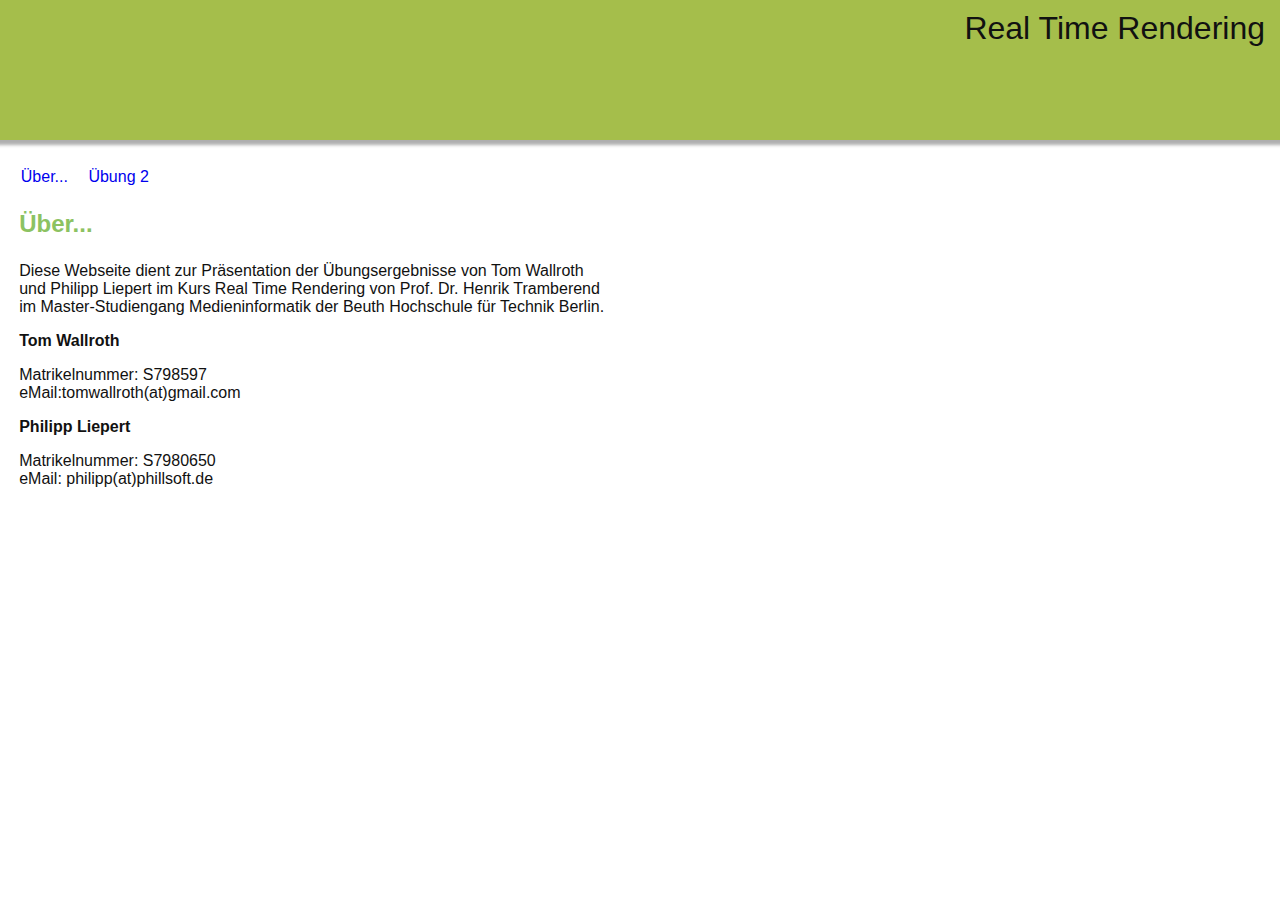
==== lesson04/index.html @ 216e7a15 "Modularisierung und Hinzufügen der Präsentations-Webseite" ====
<!DOCTYPE html PUBLIC "-//W3C//DTD XHTML 1.0 Strict//EN"
        "http://www.w3.org/TR/xhtml1/DTD/xhtml1-strict.dtd">

<html xmlns="http://www.w3.org/1999/xhtml" xml:lang="de" lang="de">
<head>
    <meta http-equiv="Content-Type" content="text/html; charset=utf-8" />
    <title>Real Time Rendering</title>
    <link type="text/css" rel="stylesheet" media="screen" href="design.css" />
</head>
<body>
<h1 id="title">Real Time Rendering</h1>

<div id="border"></div>

<ul id="navi">
    <li class="active"><a href="index.html" title="Home">&Uuml;ber...</a></li>
    <li><a href="uebung2.html" title="&Uuml;bung 2">&Uuml;bung 2</a></li>
</ul>

<div id="content">
    <h2>&Uuml;ber...</h2>
    <p>Diese Webseite dient zur Präsentation der Übungsergebnisse von Tom Wallroth </br>
        und Philipp Liepert im Kurs Real Time Rendering von Prof. Dr. Henrik Tramberend </br>
        im Master-Studiengang Medieninformatik der Beuth Hochschule für Technik Berlin.</p>
    <p><b>Tom Wallroth</b></p>
    <p>Matrikelnummer: S798597</br>eMail:tomwallroth(at)gmail.com</p>
    <p><b>Philipp Liepert</b></p>
    <p>Matrikelnummer: S7980650</br>eMail: philipp(at)phillsoft.de</p>
</div>
</body>
</html>
---- lesson04/design.css ----
/*
    Zuerst setzten wir die Eigenschaften für margin, padding und border zurück,
    sodass Browserabweichungen ausgeglichen werden können.
*/
* {
    margin: 0px;
    padding: 0px;
    border: none;
}

/*
    Für den kompletten HTML Bereich setzen wir die Standard Schrift und verpassen
    der Seite noch eine Hintergrundfarbe.
*/
html {
    background-color: #fff; /* im Internet Explorer ist manchmal die Standard Hintergrundfarbe nicht weiß, deshalb setzen wir es manuell */
    color: #111; /* auch hier eine Farbe ähnelnd zu schwarz, aber nicht so grell */
    font-family: Verdana, Helvetica, Arial, sans-serif;
}

/*
    Nun kommt der Header: Wir werden ihm ein schönes Hintergrundbild verpassen.
    Damit dieses auch komplett angezeigt wird, setzte ich als Höhe die Höhe des Bildes.
    Danach platziere ich den Text nach rechts oben in die Ecke und setze eine Schriftfarbe.
*/
#title {
    /*
        Als Hintergrundbild setzte ich header.jpg.
        Da dieses aber nicht breit genug ist, setzte ich zusätzlich
        als Hintergrundfarbe den Blauton, den der Hintergrund im Bild hat.
        Da dessen HEX-Code sehr komplex ist, nutze ich die RGB Angabe von CSS
    */
    background: rgb(165,190,75) no-repeat top left;
    height: 130px; /* 170px + 10px (padding) gibt die 180px des Bildes */
    text-align: right;
    padding: 10px 15px 0px 0px;
    font-weight: normal;
}

/*
    Nun kommt der Schlagschatten.
    Dieser besteht einfach aus einer Höhe und einem Hintergrund.
*/
#border {
    background: url(schatten.png) repeat-x top left;
    height: 12px;
}

/*
    Zuerst bekommt die Navi ihren richtigen Abstand zu den anderen Elementen.
*/
#navi {
    margin: 1em 1.3em;
}

/*
    Und nun bekommen auch noch die Listenpunkte ihr styling.
    Mit 'display' werden sie horizontal angeordnet und ihre Listenpunkte werden entfernt.
*/
#navi li {
    display: inline;
    list-style-type: none;
    padding: 0px 1em 0px 0px;
}

/*
    Da die Listenpunkte Links enthalten, werden die nichtmal extra formatiert.
*/
#navi a, #navi a:active, #navi a:visited, #navi a:hover {
    /* zwar aus Usability nicht korrekt, aber in der Navigation vertretbar */
    text-decoration: none;
}

/*
    Und zu guter letzt noch der Content.
    Am Container selbst wird nicht viel getan, aber die einzelnen Elemente darin müssen
    wieder ihren 'margin' bekommen, den wir am Anfang zurück gesetzt haben.
*/
#content {
    margin: 0px 1.2em;
}

#content h2, #content p {
    margin: 1em 0px;
}

/*
    damit das ganze noch ein bisschen bunter wird, bekommt die Überschrift die selbe Farbe,
    wie der Hintergrund des Headers.
*/
#content h2 {
    color: rgb(140,194,98);
}
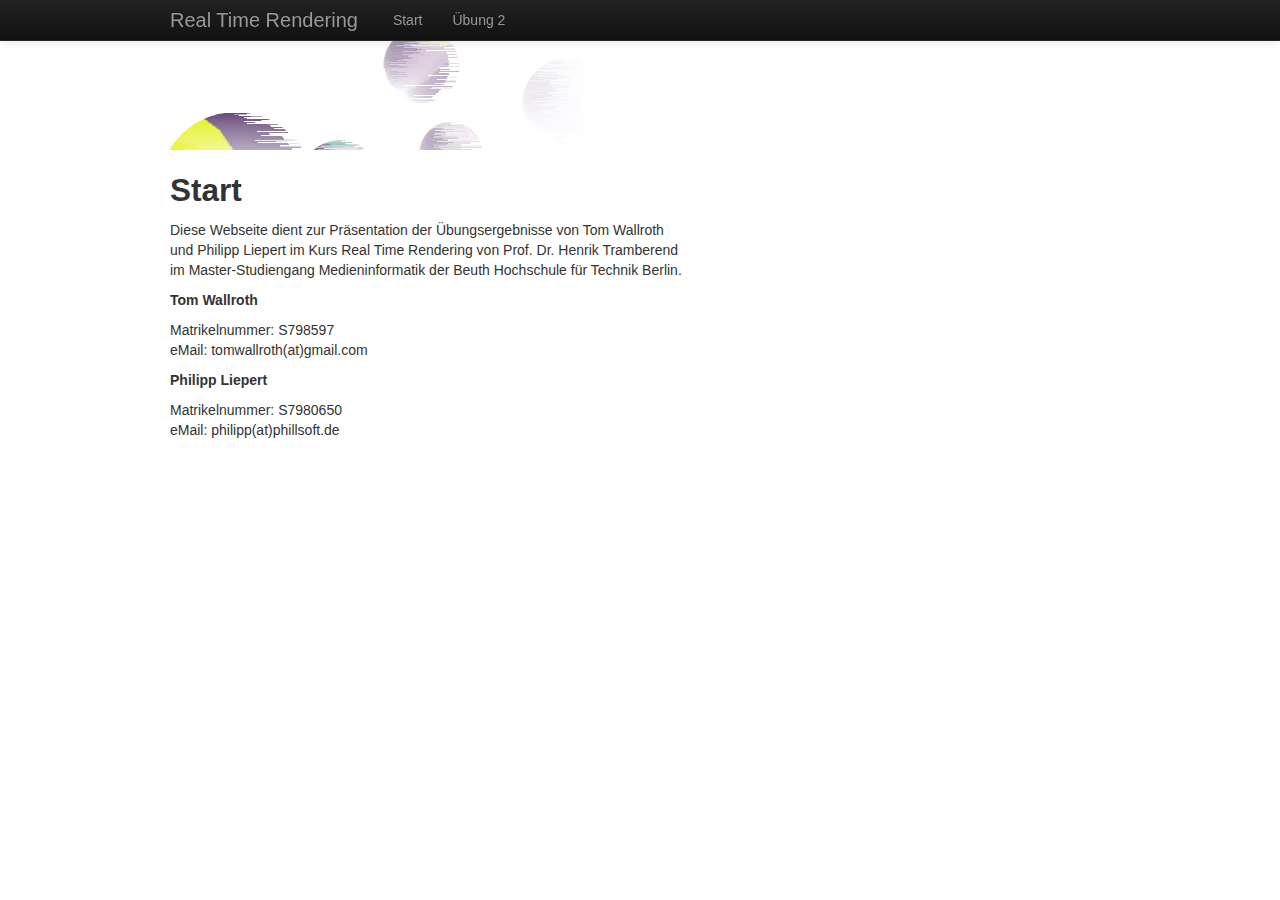
==== commit 5a66900f: "Hüpschifizierung und Schickifizierung der Webseite" ====
--- a/lesson04/index.html
+++ b/lesson04/index.html
@@ -5,27 +5,61 @@
 <head>
     <meta http-equiv="Content-Type" content="text/html; charset=utf-8" />
     <title>Real Time Rendering</title>
-    <link type="text/css" rel="stylesheet" media="screen" href="design.css" />
+    <link type="text/css" rel="stylesheet" media="screen" href="bootstrap/css/bootstrap.min.css" />
+    <script src="bootstrap/js/bootstrap.min.js"></script>
+    <script src="jquery-1.9.1.min.js"></script>
+    <script type="text/javascript">
+        function loadPage(htmlfile, cssselector){
+            if(typeof cssselector === 'undefined'){
+                cssselector = '#content';
+            }
+            $.ajax({
+                    url: htmlfile,
+                    cache: false
+                }).done(function( html ) {
+                    $(cssselector).html(html);
+            });
+        }
+        $(function(){
+            loadPage("ueber.html");
+        });
+    </script>
+    <style type="text/css">
+        #title{
+            background-image: url(bg.png);
+            background-repeat: no-repeat;
+            padding: 35px 0;
+        }
+    </style>
 </head>
 <body>
-<h1 id="title">Real Time Rendering</h1>
+    
+<div class="navbar navbar-inverse navbar-fixed-top">
+  <div class="navbar-inner">
+    <div class="container">
+      <button type="button" class="btn btn-navbar" data-toggle="collapse" data-target=".nav-collapse">
+        <span class="icon-bar"></span>
+        <span class="icon-bar"></span>
+        <span class="icon-bar"></span>
+      </button>
+      <a class="brand" href="#">Real Time Rendering</a>
+      <div class="nav-collapse collapse">
+        <ul class="nav">
+          <li><a onclick="loadPage('ueber.html')" href="#start">Start</a></li>
+          <li><a onclick="loadPage('uebung2.html')" href="#uebung2">Übung 2</a></li>
+        </ul>
+      </div><!--/.nav-collapse -->
+    </div>
+  </div>
+</div>
+<div class="container" style="padding-top: 30px;">
+    <div class="row">
+        <h1 id="title"></br></h1>
+    </div>
 
-<div id="border"></div>
-
-<ul id="navi">
-    <li class="active"><a href="index.html" title="Home">&Uuml;ber...</a></li>
-    <li><a href="uebung2.html" title="&Uuml;bung 2">&Uuml;bung 2</a></li>
-</ul>
-
-<div id="content">
-    <h2>&Uuml;ber...</h2>
-    <p>Diese Webseite dient zur Präsentation der Übungsergebnisse von Tom Wallroth </br>
-        und Philipp Liepert im Kurs Real Time Rendering von Prof. Dr. Henrik Tramberend </br>
-        im Master-Studiengang Medieninformatik der Beuth Hochschule für Technik Berlin.</p>
-    <p><b>Tom Wallroth</b></p>
-    <p>Matrikelnummer: S798597</br>eMail:tomwallroth(at)gmail.com</p>
-    <p><b>Philipp Liepert</b></p>
-    <p>Matrikelnummer: S7980650</br>eMail: philipp(at)phillsoft.de</p>
+    <div id="content">
+        
+    </div>
 </div>
 </body>
 </html>
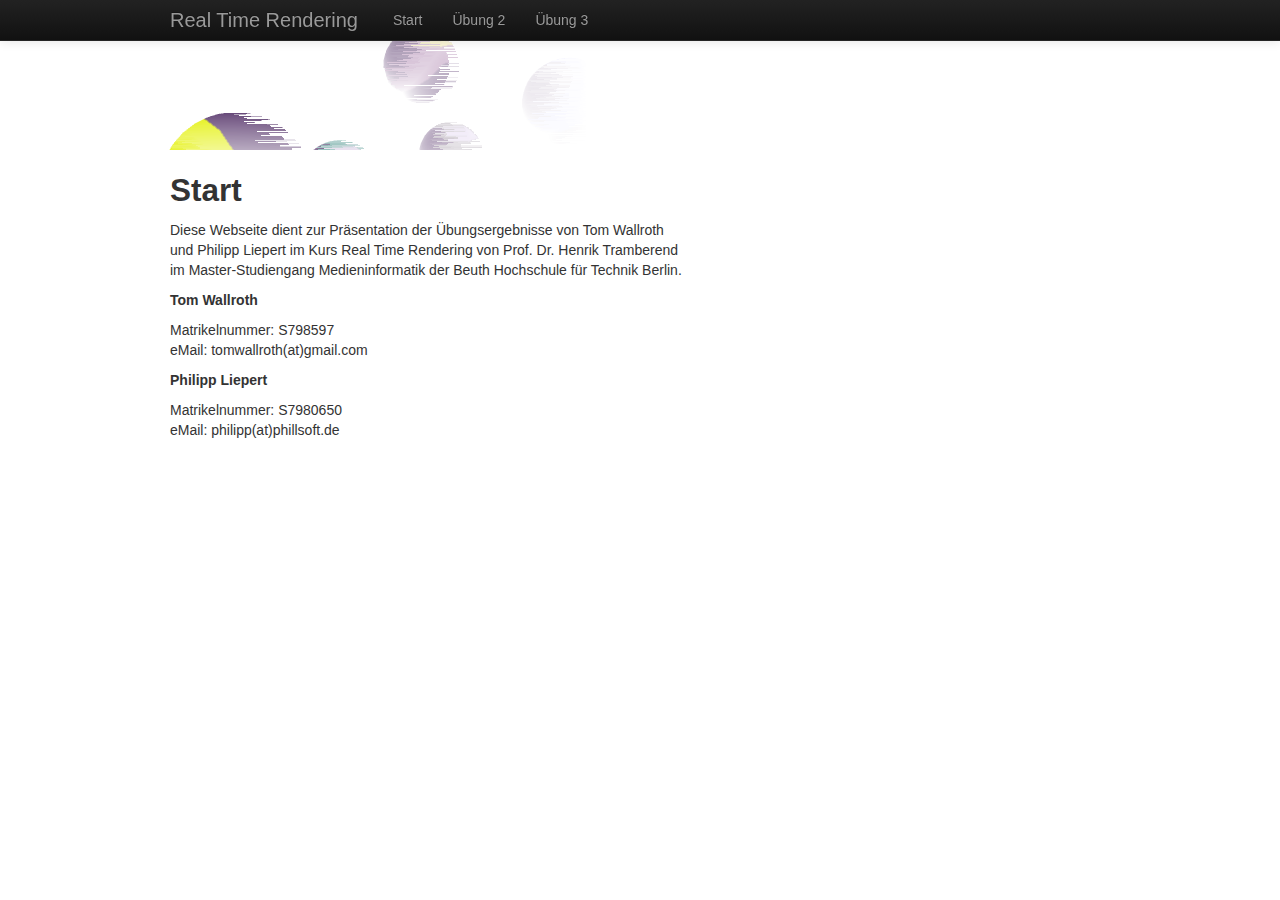
==== commit 08b03880: "Vorbereitung für Aufgabe 4" ====
--- a/lesson04/index.html
+++ b/lesson04/index.html
@@ -47,6 +47,7 @@
         <ul class="nav">
           <li><a onclick="loadPage('ueber.html')" href="#start">Start</a></li>
           <li><a onclick="loadPage('uebung2.html')" href="#uebung2">Übung 2</a></li>
+          <li><a onclick="loadPage('uebung3.html')" href="#uebung3">Übung 3</a></li>
         </ul>
       </div><!--/.nav-collapse -->
     </div>
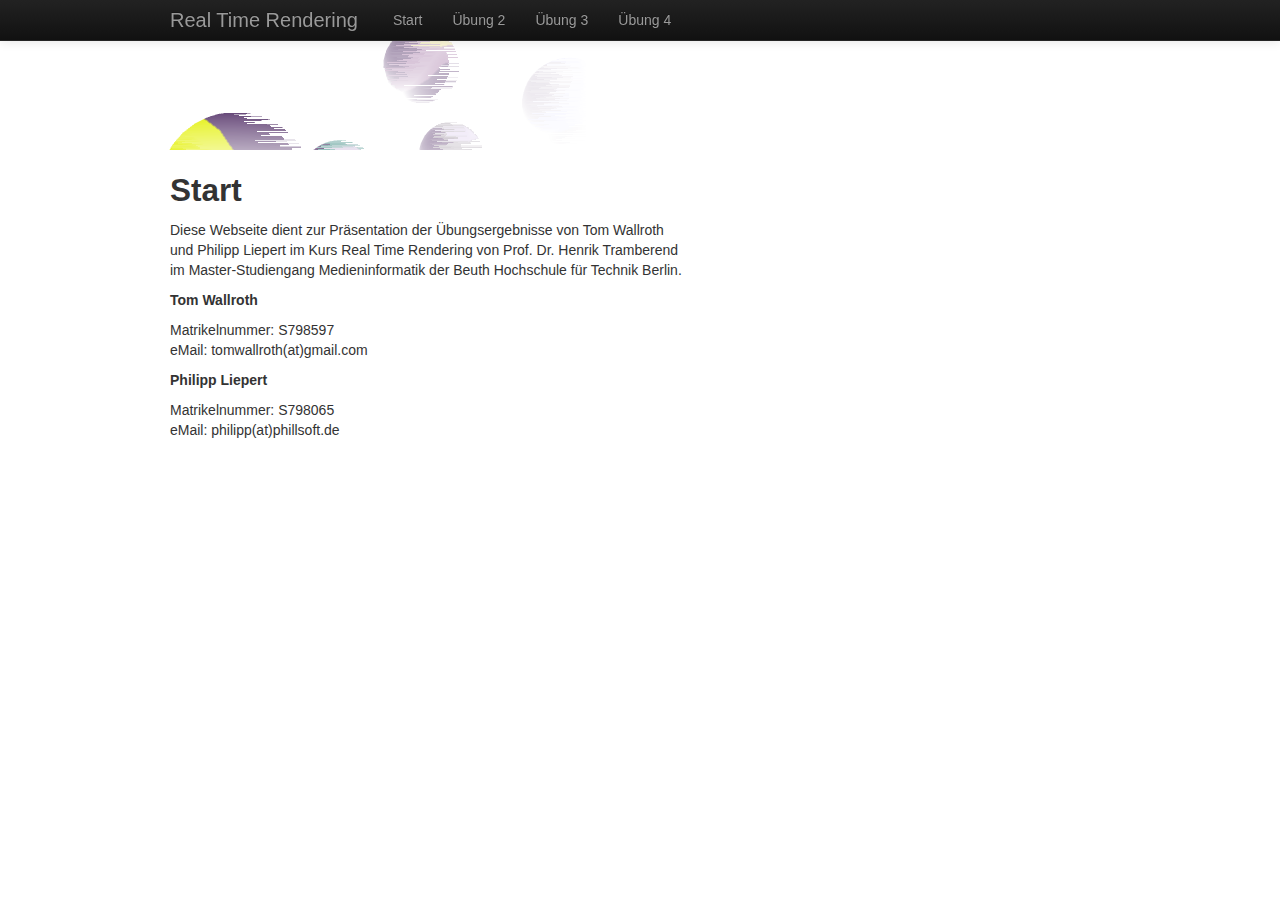
==== commit 83e0171e: "Vorbereitung Aufgabe 4" ====
--- a/lesson04/index.html
+++ b/lesson04/index.html
@@ -1,66 +1,67 @@
-<!DOCTYPE html PUBLIC "-//W3C//DTD XHTML 1.0 Strict//EN"
-        "http://www.w3.org/TR/xhtml1/DTD/xhtml1-strict.dtd">
-
-<html xmlns="http://www.w3.org/1999/xhtml" xml:lang="de" lang="de">
-<head>
-    <meta http-equiv="Content-Type" content="text/html; charset=utf-8" />
-    <title>Real Time Rendering</title>
-    <link type="text/css" rel="stylesheet" media="screen" href="bootstrap/css/bootstrap.min.css" />
-    <script src="bootstrap/js/bootstrap.min.js"></script>
-    <script src="jquery-1.9.1.min.js"></script>
-    <script type="text/javascript">
-        function loadPage(htmlfile, cssselector){
-            if(typeof cssselector === 'undefined'){
-                cssselector = '#content';
-            }
-            $.ajax({
-                    url: htmlfile,
-                    cache: false
-                }).done(function( html ) {
-                    $(cssselector).html(html);
-            });
-        }
-        $(function(){
-            loadPage("ueber.html");
-        });
-    </script>
-    <style type="text/css">
-        #title{
-            background-image: url(bg.png);
-            background-repeat: no-repeat;
-            padding: 35px 0;
-        }
-    </style>
-</head>
-<body>
-    
-<div class="navbar navbar-inverse navbar-fixed-top">
-  <div class="navbar-inner">
-    <div class="container">
-      <button type="button" class="btn btn-navbar" data-toggle="collapse" data-target=".nav-collapse">
-        <span class="icon-bar"></span>
-        <span class="icon-bar"></span>
-        <span class="icon-bar"></span>
-      </button>
-      <a class="brand" href="#">Real Time Rendering</a>
-      <div class="nav-collapse collapse">
-        <ul class="nav">
-          <li><a onclick="loadPage('ueber.html')" href="#start">Start</a></li>
-          <li><a onclick="loadPage('uebung2.html')" href="#uebung2">Übung 2</a></li>
-          <li><a onclick="loadPage('uebung3.html')" href="#uebung3">Übung 3</a></li>
-        </ul>
-      </div><!--/.nav-collapse -->
-    </div>
-  </div>
-</div>
-<div class="container" style="padding-top: 30px;">
-    <div class="row">
-        <h1 id="title"></br></h1>
-    </div>
-
-    <div id="content">
-        
-    </div>
-</div>
-</body>
-</html>
+<!DOCTYPE html PUBLIC "-//W3C//DTD XHTML 1.0 Strict//EN"
+        "http://www.w3.org/TR/xhtml1/DTD/xhtml1-strict.dtd">
+
+<html xmlns="http://www.w3.org/1999/xhtml" xml:lang="de" lang="de">
+<head>
+    <meta http-equiv="Content-Type" content="text/html; charset=utf-8" />
+    <title>Real Time Rendering</title>
+    <link type="text/css" rel="stylesheet" media="screen" href="bootstrap/css/bootstrap.min.css" />
+    <script src="bootstrap/js/bootstrap.min.js"></script>
+    <script src="jquery-1.9.1.min.js"></script>
+    <script type="text/javascript">
+        function loadPage(htmlfile, cssselector){
+            if(typeof cssselector === 'undefined'){
+                cssselector = '#content';
+            }
+            $.ajax({
+                    url: htmlfile,
+                    cache: false
+                }).done(function( html ) {
+                    $(cssselector).html(html);
+            });
+        }
+        $(function(){
+            loadPage("ueber.html");
+        });
+    </script>
+    <style type="text/css">
+        #title{
+            background-image: url(bg.png);
+            background-repeat: no-repeat;
+            padding: 35px 0;
+        }
+    </style>
+</head>
+<body>
+    
+<div class="navbar navbar-inverse navbar-fixed-top">
+  <div class="navbar-inner">
+    <div class="container">
+      <button type="button" class="btn btn-navbar" data-toggle="collapse" data-target=".nav-collapse">
+        <span class="icon-bar"></span>
+        <span class="icon-bar"></span>
+        <span class="icon-bar"></span>
+      </button>
+      <a class="brand" href="#">Real Time Rendering</a>
+      <div class="nav-collapse collapse">
+        <ul class="nav">
+          <li><a onclick="loadPage('ueber.html')" href="#start">Start</a></li>
+          <li><a onclick="loadPage('uebung2.html')" href="#uebung2">Übung 2</a></li>
+          <li><a onclick="loadPage('uebung3.html')" href="#uebung3">Übung 3</a></li>
+          <li><a onclick="loadPage('uebung4.html')" href="#uebung4">Übung 4</a></li>
+        </ul>
+      </div><!--/.nav-collapse -->
+    </div>
+  </div>
+</div>
+<div class="container" style="padding-top: 30px;">
+    <div class="row">
+        <h1 id="title"></br></h1>
+    </div>
+
+    <div id="content">
+        
+    </div>
+</div>
+</body>
+</html>
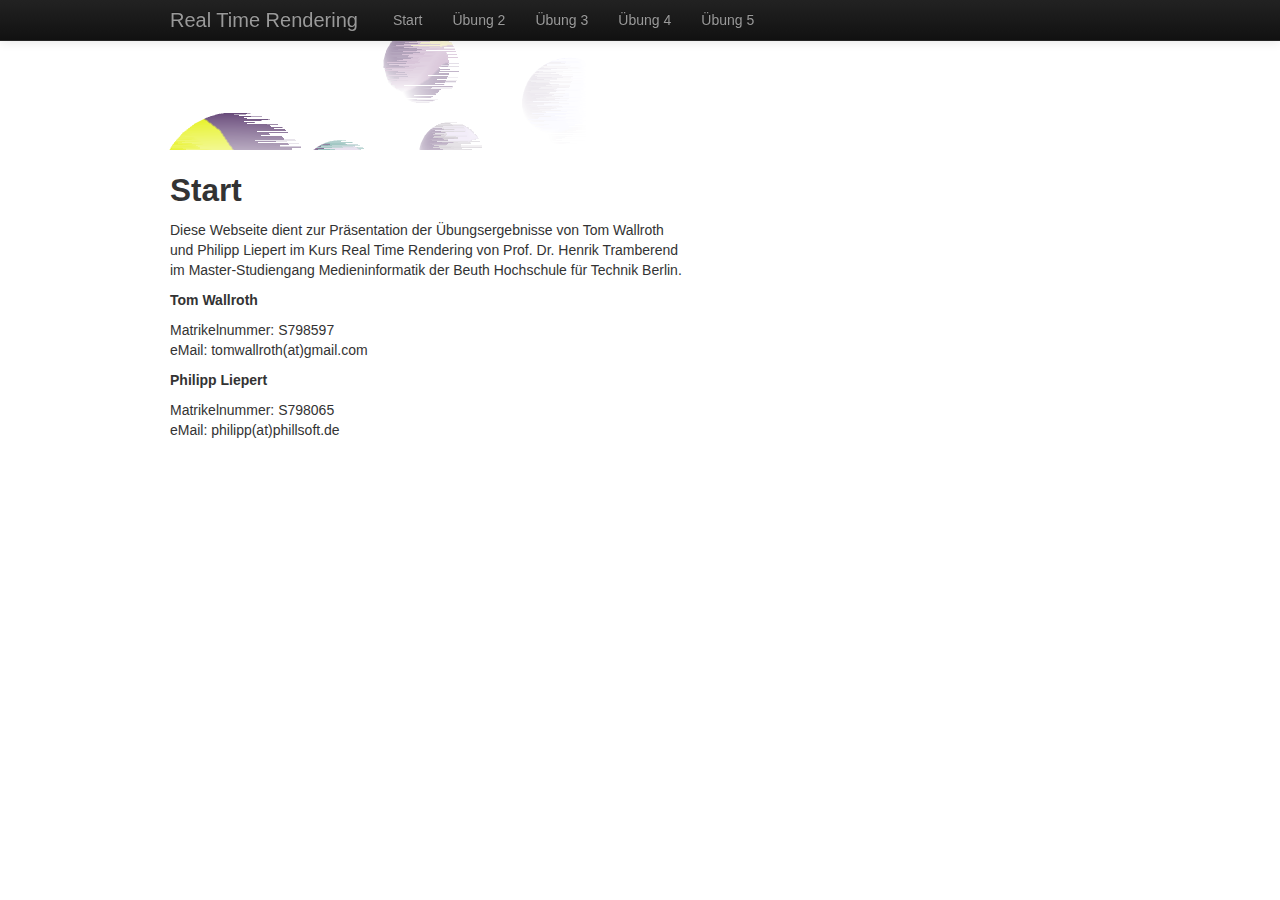
==== commit c533d77c: "added ueb5 to main index reduced polys, so my pc can handle the scene" ====
--- a/lesson04/index.html
+++ b/lesson04/index.html
@@ -49,6 +49,7 @@
           <li><a onclick="loadPage('uebung2.html')" href="#uebung2">Übung 2</a></li>
           <li><a onclick="loadPage('uebung3.html')" href="#uebung3">Übung 3</a></li>
           <li><a onclick="loadPage('uebung4.html')" href="#uebung4">Übung 4</a></li>
+          <li><a onclick="loadPage('uebung5.html')" href="#uebung5">Übung 5</a></li>
         </ul>
       </div><!--/.nav-collapse -->
     </div>
